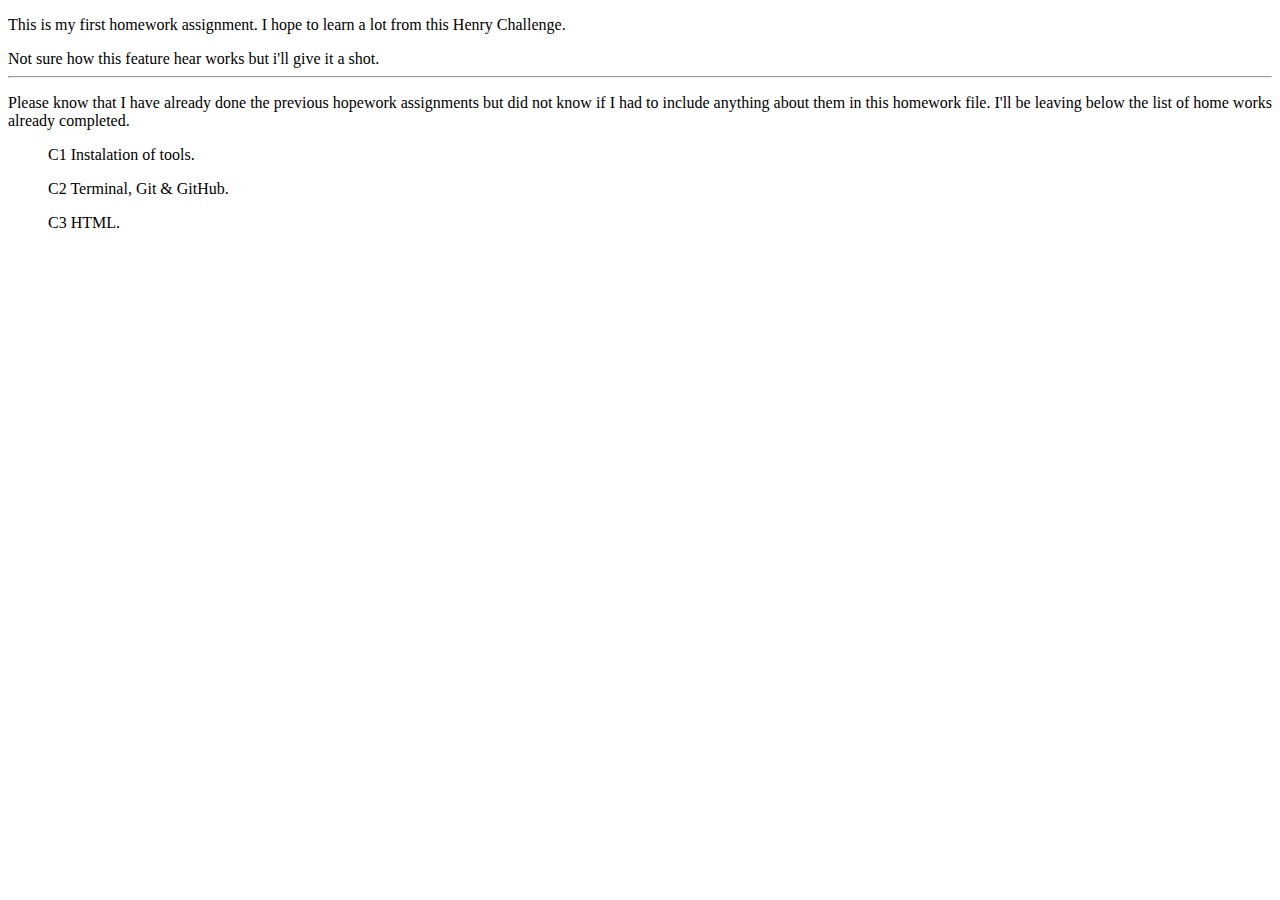
==== index.html @ b7b8d9d3 "First commit: HTML file" ====
<!DOCTYPE html>
<html lang="es">
   <head>
      <meta charset="UTF-8" />
      <meta name="viewport" content="width=device-width, initial-scale=1.0" />
      <title>Mi Primer Sitio Web</title>
   </head>
   <body>
      <p>This is my first homework assignment. I hope to learn a lot from this Henry Challenge.</p>
        
         <div>Not sure how this feature hear works but i'll give it a shot.</div>

        <hr>

      <p>Please know that I have already done the previous hopework assignments but did not know if I had to include anything about them in this homework file. I'll be leaving below the list of home works already completed.</p>
            <ul>C1 Instalation of tools.</ul>
            <ul>C2 Terminal, Git & GitHub.</ul>
            <ul>C3 HTML.</ul>
   </body>
</html>
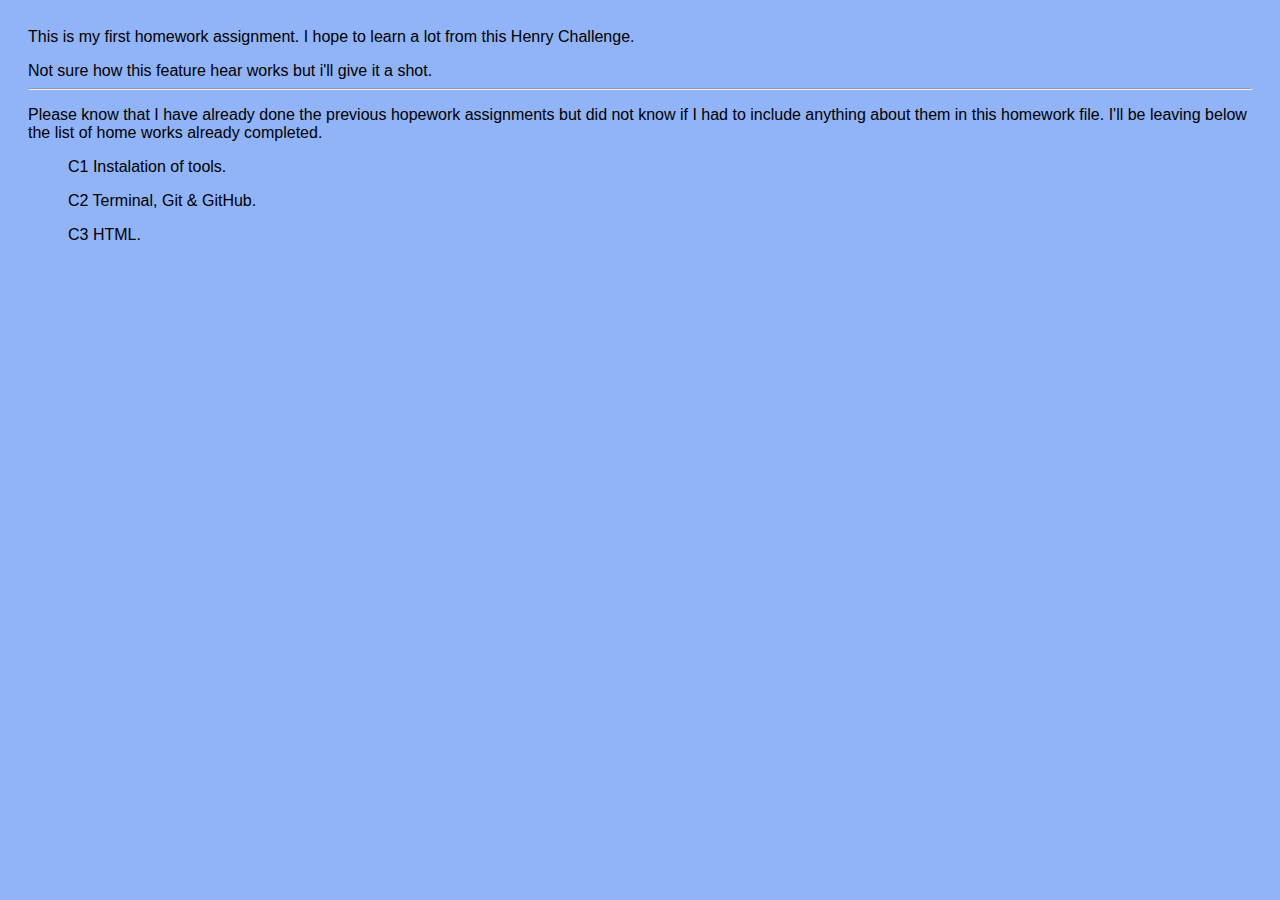
==== commit c83d9e2a: "Homework C4 CSS has been completed." ====
--- a/index.html
+++ b/index.html
@@ -1,6 +1,6 @@
 <!DOCTYPE html>
 <html lang="es">
-   <head>
+   <head><link rel="stylesheet" type="text/css" href="styles.css">
       <meta charset="UTF-8" />
       <meta name="viewport" content="width=device-width, initial-scale=1.0" />
       <title>Mi Primer Sitio Web</title>
--- a/styles.css
+++ b/styles.css
@@ -0,0 +1,6 @@
+body {
+    font-family: 'Arial', sans-serif;
+    background-color: #90b4f7;
+    color: #000000;
+    margin: 28px;
+  }